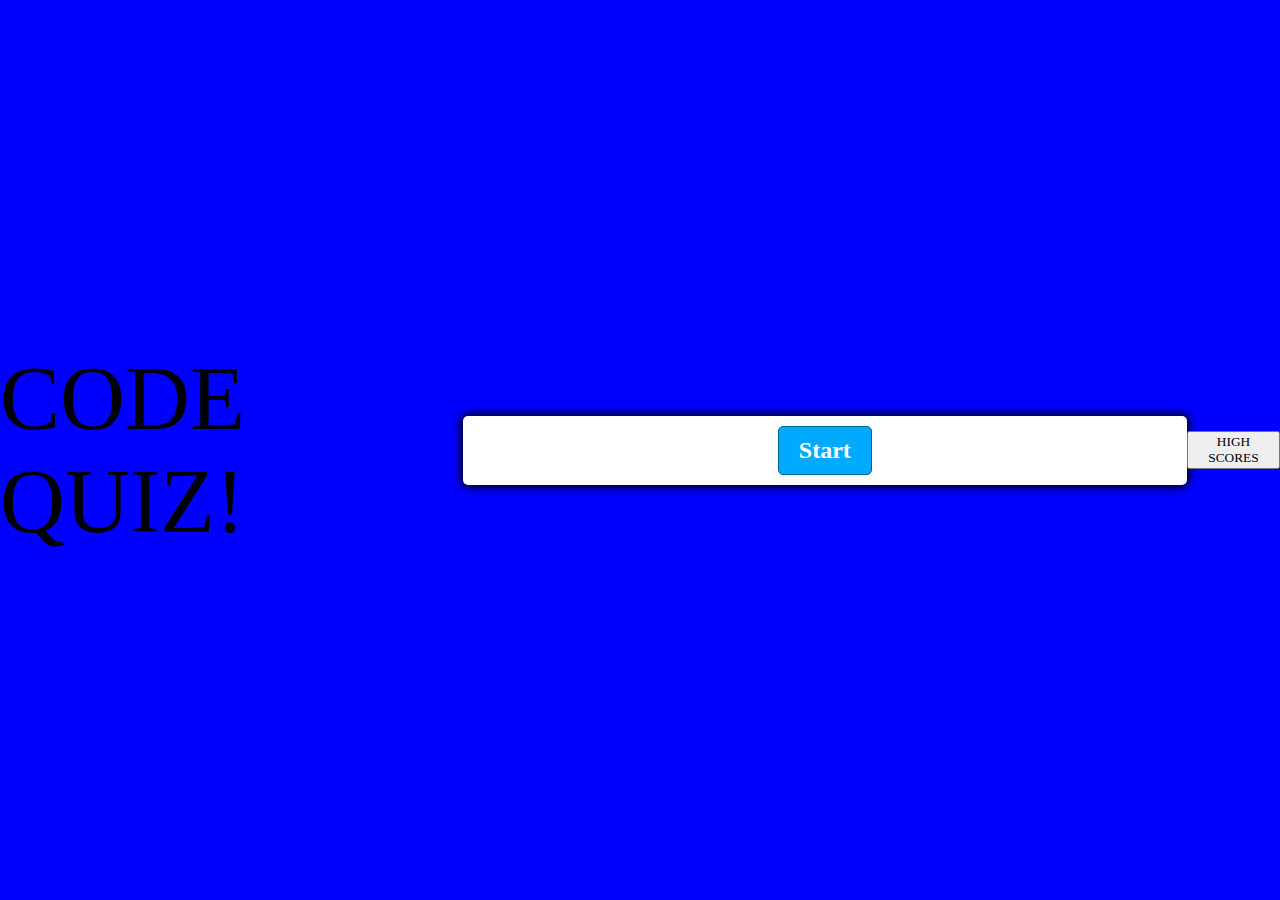
==== codequiz.html @ 2cbe2405 "deploy" ====
<!DOCTYPE html>
<html lang="en">
<head>
  <meta charset="UTF-8">
  <meta name="viewport" content="width=device-width, initial-scale=1.0">
  <meta http-equiv="X-UA-Compatible" content="ie=edge">
  <link href="quiz.css" rel="stylesheet">
  <script defer src="quiz.js"></script>
  <title>Quiz App</title>
</head>

<body>
  <p style="color: black; font-size: 90px; text-align: left;"> CODE QUIZ!</p>
 
  <div class="container">
    <div id="question-container" class="hide">
      <div id="question">Question</div>
      <div id="answer-buttons" class="btn-grid">
        <button class="btn">Answer 1</button>
        <button class="btn">Answer 2</button>
        <button class="btn">Answer 3</button>
        <button class="btn">Answer 4</button>
      </div>
    </div>
    <div class="controls">
      <button id="start-btn" class="start-btn btn">Start</button>
      <button id="next-btn" class="next-btn btn hide">Next</button>
    </div>
  </div>
  <div id="hsbtn">
    <button>HIGH SCORES</button>
  </div>
</body>
</html>
---- quiz.css ----
*, *::before, *::after {
    box-sizing: border-box;
    font-family: 'Times New Roman', Times, serif;
  }
  
  :root {
    --hue-neutral: 200;
    --hue-wrong: 0;
    --hue-correct: 145;
  }
  
  body {
    --hue: var(--hue-neutral);
    padding: 0;
    margin: 0;
    display: flex;
    width: 100vw;
    height: 100vh;
    justify-content: center;
    align-items: center;
    background-color:blue;
  }
  
  body.correct {
    --hue: var(--hue-correct);
  }
  
  body.wrong {
    --hue: var(--hue-wrong);
  }
  
  .container {
    width: 800px;
    max-width: 80%;
    background-color: white;
    border-radius: 5px;
    padding: 10px;
    box-shadow: 0 0 10px 2px;
  }
  
  .btn-grid {
    display: grid;
    grid-template-columns: repeat(2, auto);
    gap: 10px;
    margin: 20px 0;
  }
  
  .btn {
    --hue: var(--hue-neutral);
    border: 1px solid hsl(var(--hue), 100%, 30%);
    background-color: hsl(var(--hue), 100%, 50%);
    border-radius: 5px;
    padding: 5px 10px;
    margin: auto;
    color: white;
    outline: none;
  }
  
  .btn:hover {
    border-color: black;
  }
  
  .btn.correct {
    --hue: var(--hue-correct);
    color: black;
  }
  
  .btn.wrong {
    --hue: var(--hue-wrong);
  }
  
  .start-btn, .next-btn {
    font-size: 1.5rem;
    font-weight: bold;
    padding: 10px 20px;
  }
  
  .controls {
    display: flex;
    justify-content: center;
    align-items: center;
  }
  
  .hide {
    display: none;
  }

  .hsbtn{
    float:right;
  }
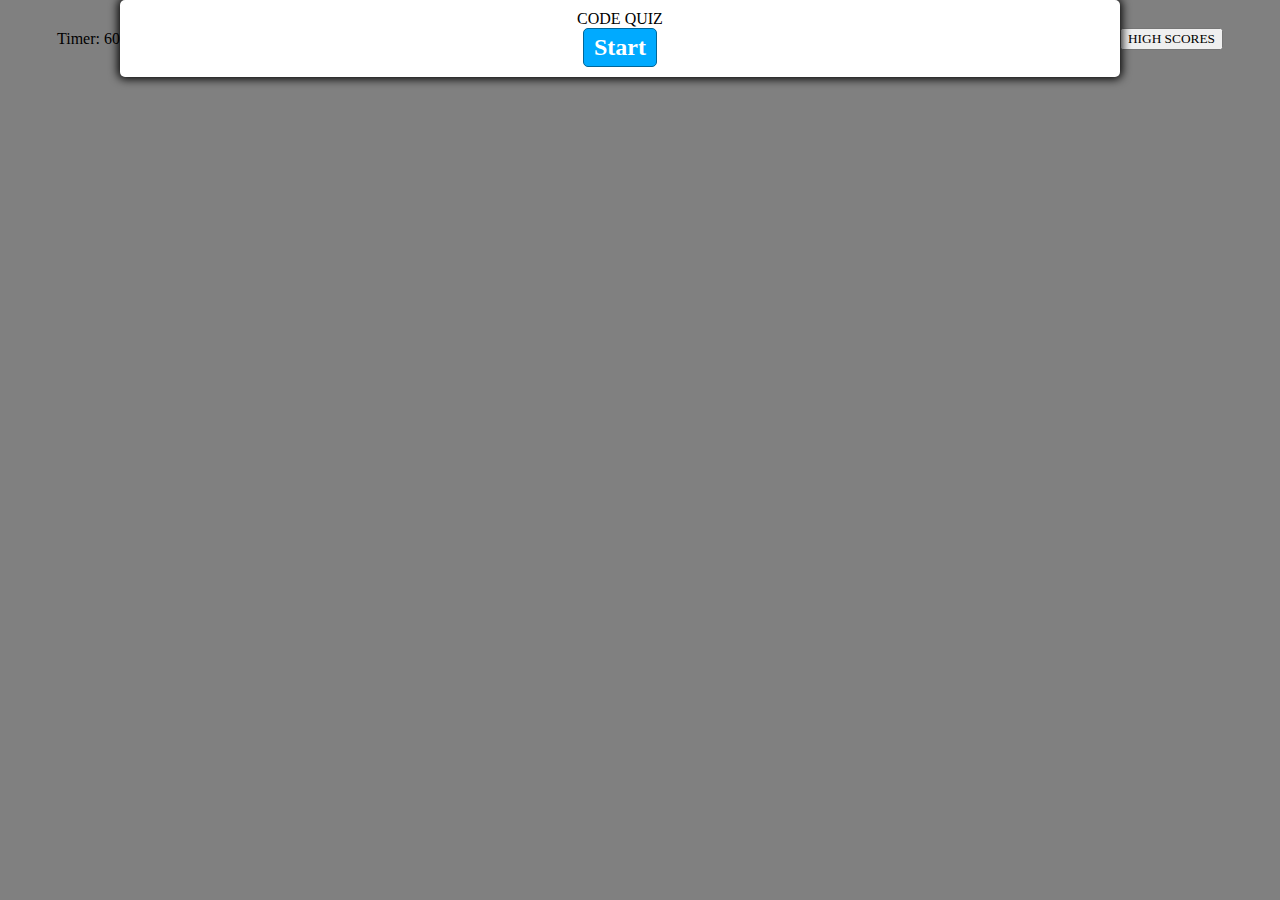
==== commit 7516e0da: "added a timer function, fixed styling" ====
--- a/codequiz.html
+++ b/codequiz.html
@@ -8,11 +8,10 @@
   <script defer src="quiz.js"></script>
   <title>Quiz App</title>
 </head>
-
 <body>
-  <p style="color: black; font-size: 90px; text-align: left;"> CODE QUIZ!</p>
- 
+  <div id="timediv">Timer: 60</div>
   <div class="container">
+    <header class="header">CODE QUIZ</header>
     <div id="question-container" class="hide">
       <div id="question">Question</div>
       <div id="answer-buttons" class="btn-grid">
@@ -27,8 +26,6 @@
       <button id="next-btn" class="next-btn btn hide">Next</button>
     </div>
   </div>
-  <div id="hsbtn">
-    <button>HIGH SCORES</button>
-  </div>
+  <button>HIGH SCORES</button>
 </body>
 </html>--- a/quiz.css
+++ b/quiz.css
@@ -2,7 +2,16 @@
     box-sizing: border-box;
     font-family: 'Times New Roman', Times, serif;
   }
-  
+  .navbar{
+    padding-top: 10px;
+    font-size: 100px;
+    position: absolute;
+    padding-bottom: 500px;
+  }
+
+  .header{
+     text-align: center;
+   }
   :root {
     --hue-neutral: 200;
     --hue-wrong: 0;
@@ -14,11 +23,11 @@
     padding: 0;
     margin: 0;
     display: flex;
-    width: 100vw;
-    height: 100vh;
+    min-width: 50%;
+    min-height: 50%;
     justify-content: center;
     align-items: center;
-    background-color:blue;
+    background-color:grey;
   }
   
   body.correct {
@@ -30,8 +39,10 @@
   }
   
   .container {
-    width: 800px;
-    max-width: 80%;
+    width: 1000px;
+    min-height: 50%;
+    min-width: 50%;
+    position: relative;
     background-color: white;
     border-radius: 5px;
     padding: 10px;
@@ -51,6 +62,7 @@
     background-color: hsl(var(--hue), 100%, 50%);
     border-radius: 5px;
     padding: 5px 10px;
+    min-height: 75%;
     margin: auto;
     color: white;
     outline: none;
@@ -72,7 +84,8 @@
   .start-btn, .next-btn {
     font-size: 1.5rem;
     font-weight: bold;
-    padding: 10px 20px;
+    position: static;
+
   }
   
   .controls {
@@ -87,4 +100,5 @@
 
   .hsbtn{
     float:right;
+    padding-bottom: 25px;
   }
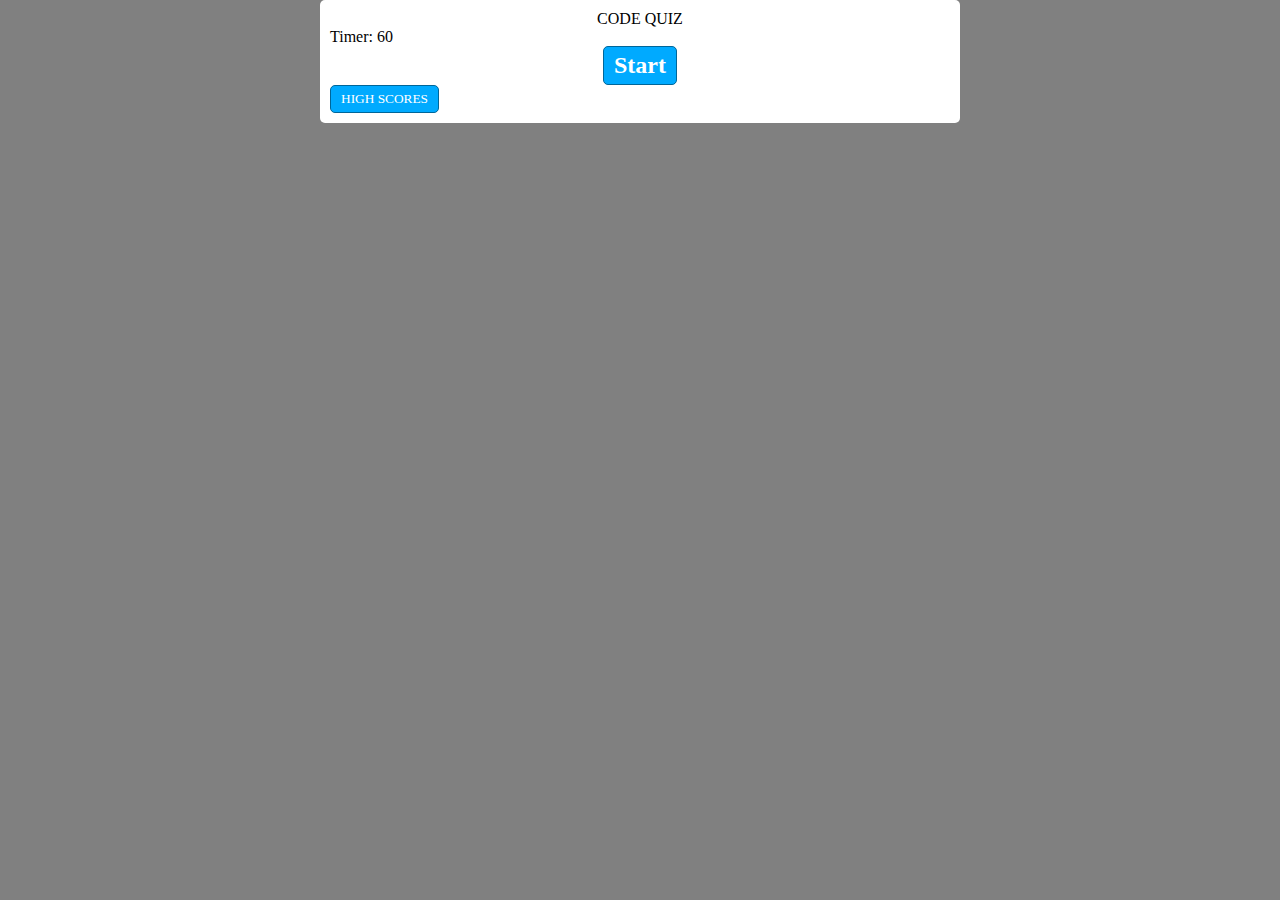
==== commit 3e1ae767: "styling, readme" ====
--- a/codequiz.html
+++ b/codequiz.html
@@ -9,9 +9,9 @@
   <title>Quiz App</title>
 </head>
 <body>
-  <div id="timediv">Timer: 60</div>
+  
   <div class="container">
-    <header class="header">CODE QUIZ</header>
+    <header class="header">CODE QUIZ</header> <div id="timediv">Timer: 60</div>
     <div id="question-container" class="hide">
       <div id="question">Question</div>
       <div id="answer-buttons" class="btn-grid">
@@ -25,7 +25,7 @@
       <button id="start-btn" class="start-btn btn">Start</button>
       <button id="next-btn" class="next-btn btn hide">Next</button>
     </div>
+    <button class="hsbtn">HIGH SCORES</button>
   </div>
-  <button>HIGH SCORES</button>
 </body>
 </html>--- a/quiz.css
+++ b/quiz.css
@@ -39,16 +39,14 @@
   }
   
   .container {
-    width: 1000px;
     min-height: 50%;
     min-width: 50%;
-    position: relative;
     background-color: white;
     border-radius: 5px;
     padding: 10px;
-    box-shadow: 0 0 10px 2px;
+    
   }
-  
+  /* box-shadow: 0 0 10px 2px; */
   .btn-grid {
     display: grid;
     grid-template-columns: repeat(2, auto);
@@ -58,6 +56,17 @@
   
   .btn {
     --hue: var(--hue-neutral);
+    border: 1px solid hsl(var(--hue), 100%, 30%);
+    background-color: hsl(var(--hue), 100%, 50%);
+    border-radius: 5px;
+    padding: 5px 10px;
+    min-height: 75%;
+    margin: auto;
+    color: white;
+    outline: none;
+  }
+
+  .hsbtn{
     border: 1px solid hsl(var(--hue), 100%, 30%);
     background-color: hsl(var(--hue), 100%, 50%);
     border-radius: 5px;
@@ -97,8 +106,3 @@
   .hide {
     display: none;
   }
-
-  .hsbtn{
-    float:right;
-    padding-bottom: 25px;
-  }
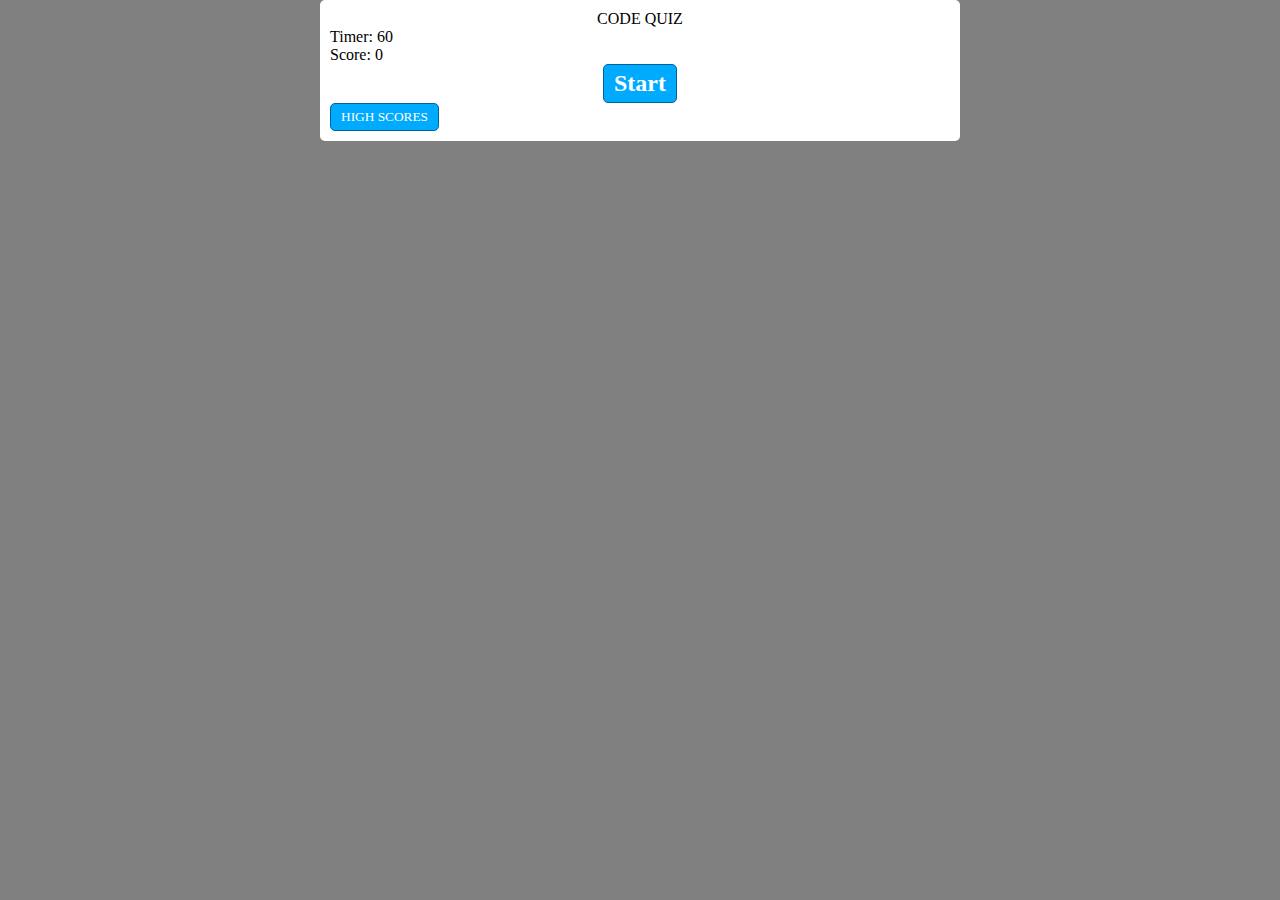
==== commit 79497c1b: "added score  count, with functionality, fix count to track wrong answers. local storage to create sc" ====
--- a/codequiz.html
+++ b/codequiz.html
@@ -11,10 +11,10 @@
 <body>
   
   <div class="container">
-    <header class="header">CODE QUIZ</header> <div id="timediv">Timer: 60</div>
+    <header class="header">CODE QUIZ</header> <div id="timediv">Timer: 60</div> <div class="score">Score: 0</div>
     <div id="question-container" class="hide">
       <div id="question">Question</div>
-      <div id="answer-buttons" class="btn-grid">
+      <div id="answer-buttons" class="btn-grid"> 
         <button class="btn">Answer 1</button>
         <button class="btn">Answer 2</button>
         <button class="btn">Answer 3</button>
@@ -25,7 +25,7 @@
       <button id="start-btn" class="start-btn btn">Start</button>
       <button id="next-btn" class="next-btn btn hide">Next</button>
     </div>
-    <button class="hsbtn">HIGH SCORES</button>
+    <button class="hsbtn" >HIGH SCORES</button>
   </div>
 </body>
 </html>